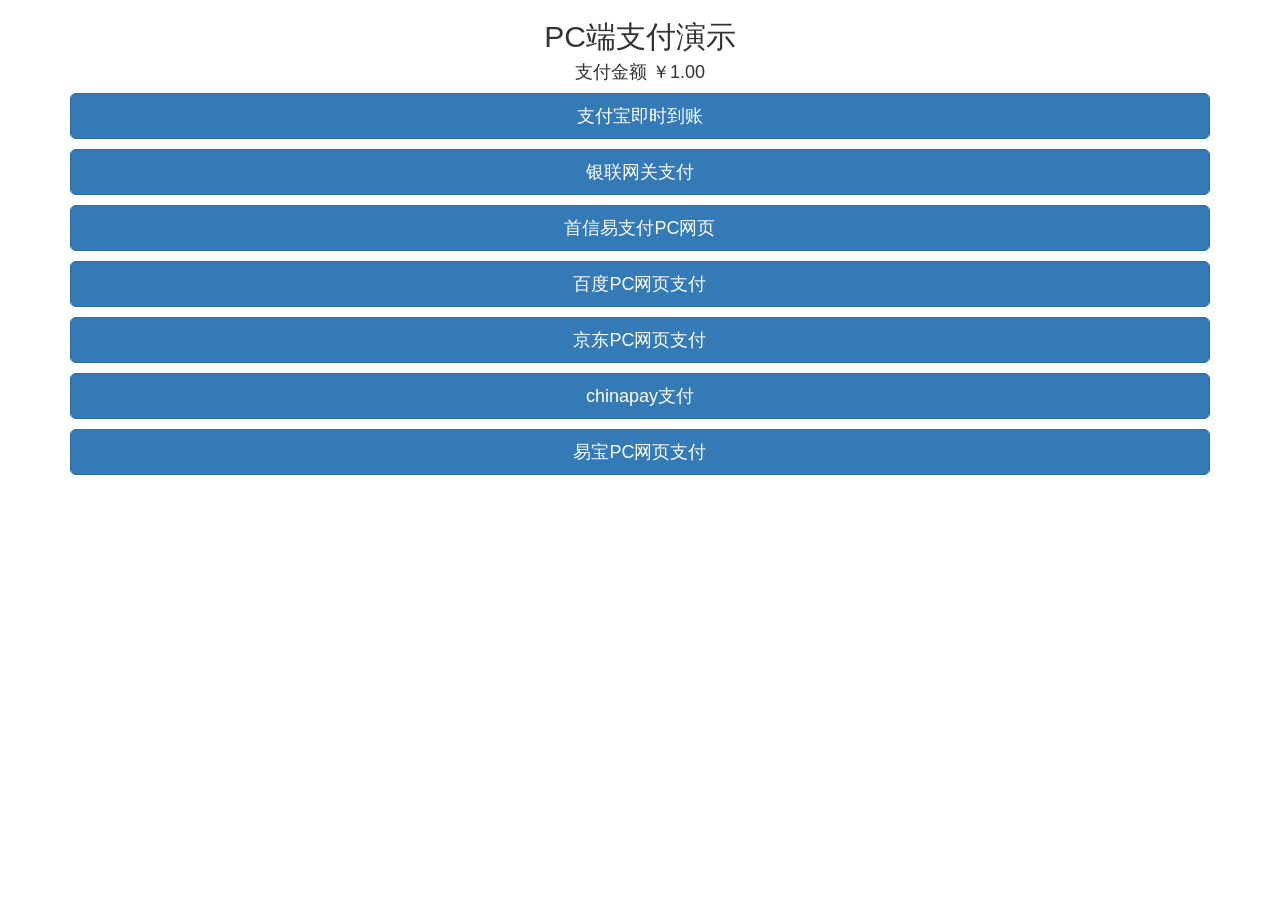
==== src/main/resources/static/pages/pc.html @ fcc49246 "first commit" ====
<!DOCTYPE html>
<html lang="zh-CN">
<head>
    <meta charset="UTF-8">
    <meta name="viewport" content="width=device-width, initial-scale=1, maximum-scale=1, user-scalable=no">
    <link rel="stylesheet" href="../css/bootstrap.min.css">
    <title>PayingCloud-PC端支付演示</title>
</head>
<body>
<div class="container">
    <div class="row">
        <h2 class="text-center">PC端支付演示</h2>
        <h4 class="text-center">支付金额 ￥1.00</h4>
    </div>
    <p><a href="/order/charge?channel=ALIPAY_DIRECT" class="btn btn-primary btn-lg btn-block" role="button">支付宝即时到账</a></p>
    <p><a href="/order/charge?channel=UPACP_GATEWAY" class="btn btn-primary btn-lg btn-block" role="button">银联网关支付</a></p>
    <p><a href="/order/charge?channel=BJPAY_WEB" class="btn btn-primary btn-lg btn-block" role="button">首信易支付PC网页</a></p>
    <p><a href="/order/charge?channel=BDPAY_WEB" class="btn btn-primary btn-lg btn-block" role="button">百度PC网页支付</a></p>
    <p><a href="/order/charge?channel=JDPAY_WEB" class="btn btn-primary btn-lg btn-block" role="button">京东PC网页支付</a></p>
    <p><a href="/order/charge?channel=CHINAPAY_WEB" class="btn btn-primary btn-lg btn-block" role="button">chinapay支付</a></p>
    <p><a href="/order/charge?channel=YEEPAY_WEB" class="btn btn-primary btn-lg btn-block" role="button">易宝PC网页支付</a></p>
</div>
</body>
</html>
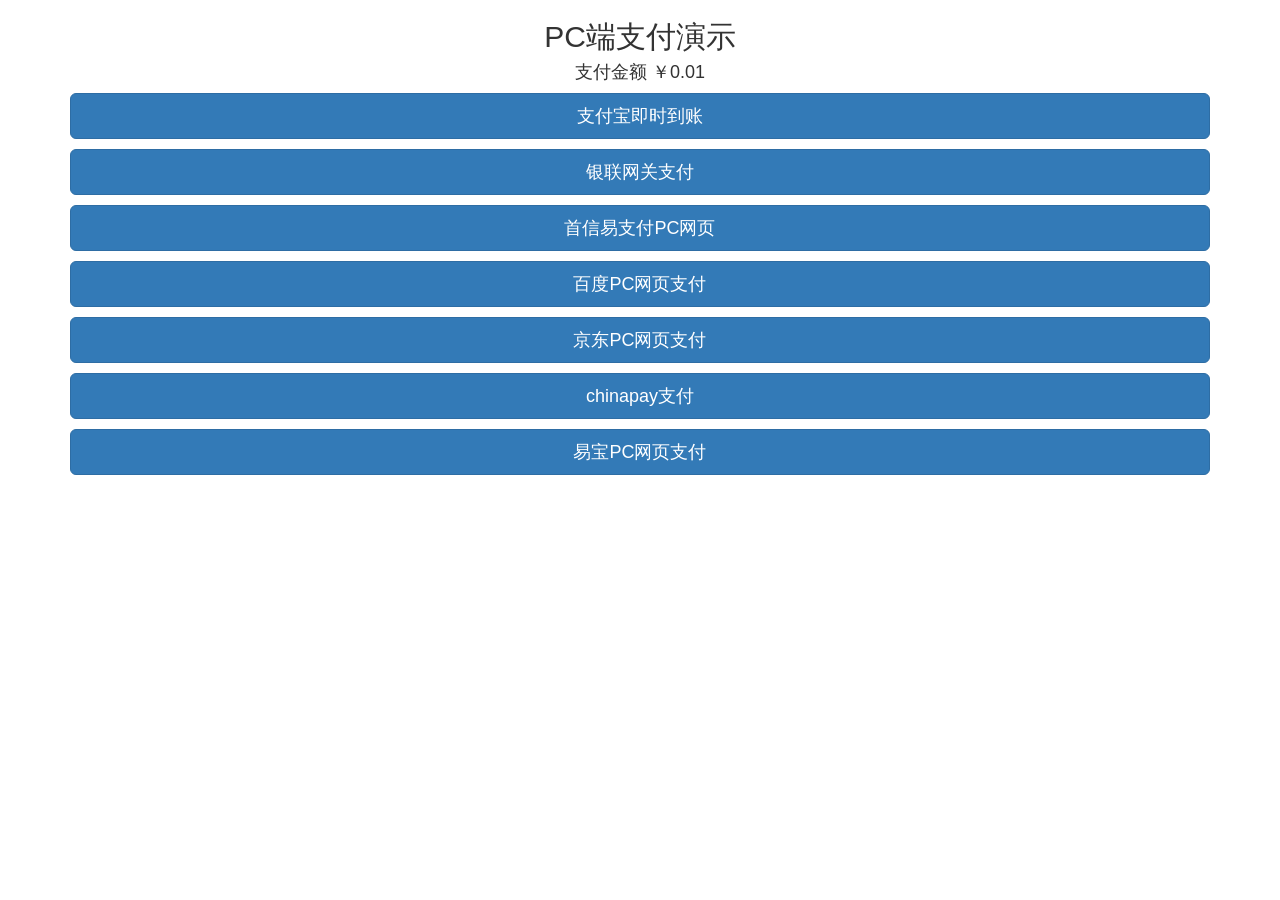
==== commit 541f6e5f: "修改金额和微信公众号支付" ====
--- a/src/main/resources/static/pages/pc.html
+++ b/src/main/resources/static/pages/pc.html
@@ -10,7 +10,7 @@
 <div class="container">
     <div class="row">
         <h2 class="text-center">PC端支付演示</h2>
-        <h4 class="text-center">支付金额 ￥1.00</h4>
+        <h4 class="text-center">支付金额 ￥0.01</h4>
     </div>
     <p><a href="/order/charge?channel=ALIPAY_DIRECT" class="btn btn-primary btn-lg btn-block" role="button">支付宝即时到账</a></p>
     <p><a href="/order/charge?channel=UPACP_GATEWAY" class="btn btn-primary btn-lg btn-block" role="button">银联网关支付</a></p>
